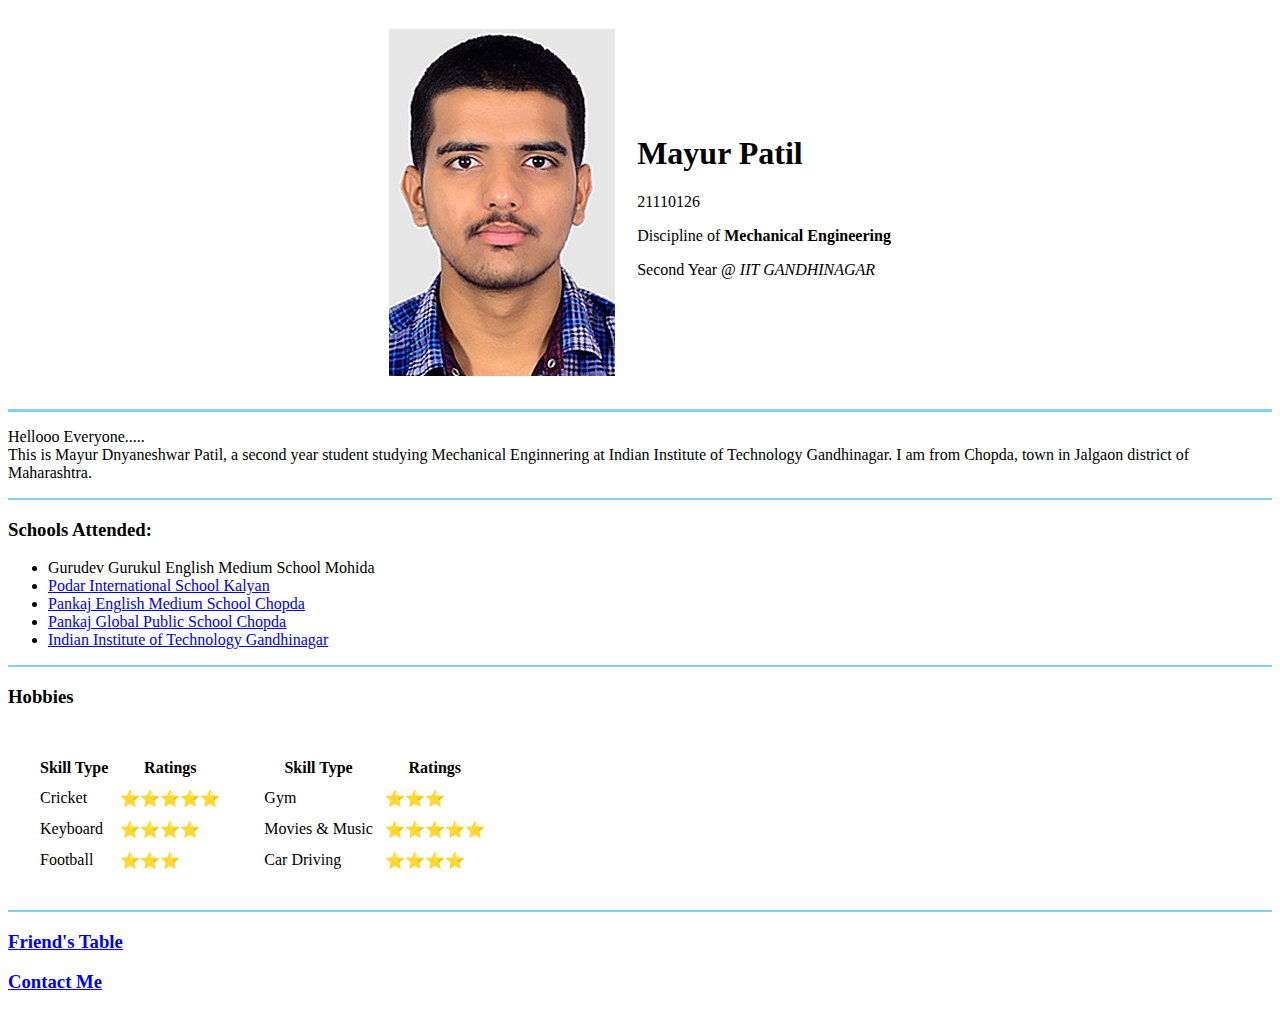
==== index.html @ 4f015a9b "Uploaded initial files on the github" ====
<!DOCTYPE html>
<html lang="en" dir="ltr">
  <head>
    <meta charset="utf-8">
    <title> 🧑 Mayur Patil's Personal Site 🧑</title>
  </head>
  <body>
    <center>
      <table cellspacing="20">
        <tr>
          <td><img src="profilephoto.jpg" alt="Mayur's Profile Photo"></td>
          <td><h1>Mayur Patil</h1>
          <p>21110126</p>
          <p>Discipline of <strong>Mechanical Engineering</strong></p>
          <p>Second Year @ <em>IIT GANDHINAGAR</em></p>
          </td>
        </tr>
      </table>
    </center>
    <hr size=3 color="skyblue">
    <p>Hellooo Everyone.....<br>
      This is Mayur Dnyaneshwar Patil, a second year
      student studying Mechanical Enginnering at
      Indian Institute of Technology Gandhinagar. I am from Chopda, town in
      Jalgaon district of Maharashtra.</p>
    <hr size='2' color="skyblue">
    <h3>Schools Attended:</h3>
    <ul>
      <li>Gurudev Gurukul English Medium School Mohida</li>
      <li><a href="https://www.podareducation.org/school/kalyancbse">Podar International School Kalyan</a></li>
      <li><a href="https://www.facebook.com/PankajEnglishMediumSchoolStateBoard/">Pankaj English Medium School Chopda</a></li>
      <li><a href="https://pankajglobal.in/">Pankaj Global Public School Chopda</a></li>
      <li><a href="https://iitgn.ac.in/">Indian Institute of Technology Gandhinagar</a></li>
    </ul>
    <hr size="2" color='skyblue'>
    <h3>Hobbies</h3>
    <table cellspacing="20">
      <tr>
        <td>
          <table cellspacing="10">
            <thead>
              <th>Skill Type</th>
              <th>Ratings</th>
            </thead>
            <tbody>
              <tr>
                <td>Cricket</td>
                <td>⭐⭐⭐⭐⭐</td>
              </tr>
              <tr>
                <td>Keyboard</td>
                <td>⭐⭐⭐⭐</td>
              </tr>
              <tr>
                <td>Football</td>
                <td>⭐⭐⭐</td>
              </tr>
            </tbody>
          </table>
        </td>
        <td>
          <table cellspacing="10">
            <thead>
              <th>Skill Type</th>
              <th>Ratings</th>
            </thead>
            <tbody>
              <tr>
                <td>Gym</td>
                <td>⭐⭐⭐</td>
              </tr>
              <tr>
                <td>Movies & Music</td>
                <td>⭐⭐⭐⭐⭐</td>
              </tr>
              <tr>
                <td>Car Driving</td>
                <td>⭐⭐⭐⭐</td>
              </tr>
            </tbody>
          </table>
        </td>
      </tr>
      </tbody>
    </table>
    <hr size='2' color="skyblue">
    <h3><a href="Friend_Table.html">Friend's Table</a></h3>
    <h3><a href="Contact_Me.html">Contact Me</a></h3>
  </body>
</html>
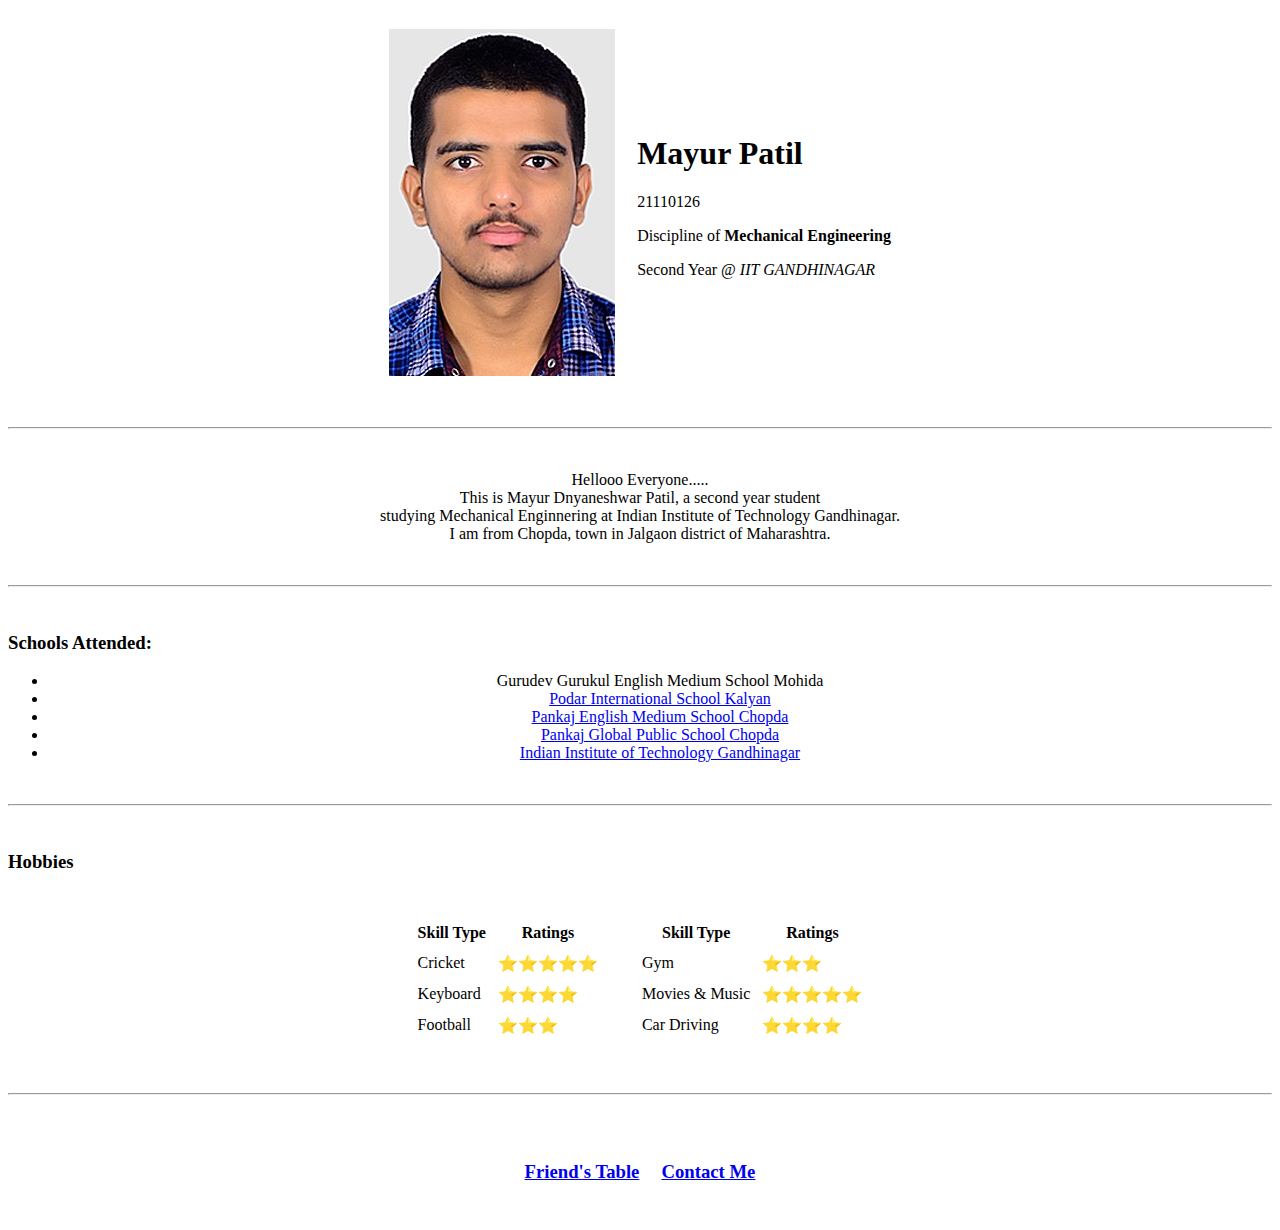
==== commit 7922f286: "Update index.html" ====
--- a/index.html
+++ b/index.html
@@ -2,7 +2,8 @@
 <html lang="en" dir="ltr">
   <head>
     <meta charset="utf-8">
-    <title> 🧑 Mayur Patil's Personal Site 🧑</title>
+    <title>  Mayur Patil's Personal Site </title>
+    <link rel="stylesheet" href="styles.css">
   </head>
   <body>
     <center>
@@ -17,74 +18,94 @@
         </tr>
       </table>
     </center>
-    <hr size=3 color="skyblue">
-    <p>Hellooo Everyone.....<br>
-      This is Mayur Dnyaneshwar Patil, a second year
-      student studying Mechanical Enginnering at
-      Indian Institute of Technology Gandhinagar. I am from Chopda, town in
-      Jalgaon district of Maharashtra.</p>
-    <hr size='2' color="skyblue">
+    <br>
+    <hr>
+    <br>
+    <center>
+      <p>Hellooo Everyone.....<br>
+        This is Mayur Dnyaneshwar Patil, a second year
+        student <br> studying Mechanical Enginnering at
+        Indian Institute of Technology Gandhinagar.<br> I am from Chopda, town in
+        Jalgaon district of Maharashtra.</p>
+    </center>
+    <br>
+    <hr>
+    <br>
     <h3>Schools Attended:</h3>
-    <ul>
-      <li>Gurudev Gurukul English Medium School Mohida</li>
-      <li><a href="https://www.podareducation.org/school/kalyancbse">Podar International School Kalyan</a></li>
-      <li><a href="https://www.facebook.com/PankajEnglishMediumSchoolStateBoard/">Pankaj English Medium School Chopda</a></li>
-      <li><a href="https://pankajglobal.in/">Pankaj Global Public School Chopda</a></li>
-      <li><a href="https://iitgn.ac.in/">Indian Institute of Technology Gandhinagar</a></li>
-    </ul>
-    <hr size="2" color='skyblue'>
+    <center>
+      <ul>
+        <li>Gurudev Gurukul English Medium School Mohida</li>
+        <li><a href="https://www.podareducation.org/school/kalyancbse">Podar International School Kalyan</a></li>
+        <li><a href="https://www.facebook.com/PankajEnglishMediumSchoolStateBoard/">Pankaj English Medium School Chopda</a></li>
+        <li><a href="https://pankajglobal.in/">Pankaj Global Public School Chopda</a></li>
+        <li><a href="https://iitgn.ac.in/">Indian Institute of Technology Gandhinagar</a></li>
+      </ul>
+    </center>
+    <br>
+    <hr>
+    <br>
     <h3>Hobbies</h3>
-    <table cellspacing="20">
-      <tr>
-        <td>
-          <table cellspacing="10">
-            <thead>
-              <th>Skill Type</th>
-              <th>Ratings</th>
-            </thead>
-            <tbody>
-              <tr>
-                <td>Cricket</td>
-                <td>⭐⭐⭐⭐⭐</td>
-              </tr>
-              <tr>
-                <td>Keyboard</td>
-                <td>⭐⭐⭐⭐</td>
-              </tr>
-              <tr>
-                <td>Football</td>
-                <td>⭐⭐⭐</td>
-              </tr>
-            </tbody>
-          </table>
-        </td>
-        <td>
-          <table cellspacing="10">
-            <thead>
-              <th>Skill Type</th>
-              <th>Ratings</th>
-            </thead>
-            <tbody>
-              <tr>
-                <td>Gym</td>
-                <td>⭐⭐⭐</td>
-              </tr>
-              <tr>
-                <td>Movies & Music</td>
-                <td>⭐⭐⭐⭐⭐</td>
-              </tr>
-              <tr>
-                <td>Car Driving</td>
-                <td>⭐⭐⭐⭐</td>
-              </tr>
-            </tbody>
-          </table>
-        </td>
-      </tr>
-      </tbody>
-    </table>
-    <hr size='2' color="skyblue">
-    <h3><a href="Friend_Table.html">Friend's Table</a></h3>
-    <h3><a href="Contact_Me.html">Contact Me</a></h3>
+    <center>
+      <table cellspacing="20">
+        <tr>
+          <td>
+            <table cellspacing="10">
+              <thead>
+                <th>Skill Type</th>
+                <th>Ratings</th>
+              </thead>
+              <tbody>
+                <tr>
+                  <td>Cricket</td>
+                  <td>⭐⭐⭐⭐⭐</td>
+                </tr>
+                <tr>
+                  <td>Keyboard</td>
+                  <td>⭐⭐⭐⭐</td>
+                </tr>
+                <tr>
+                  <td>Football</td>
+                  <td>⭐⭐⭐</td>
+                </tr>
+              </tbody>
+            </table>
+          </td>
+          <td>
+            <table cellspacing="10">
+              <thead>
+                <th>Skill Type</th>
+                <th>Ratings</th>
+              </thead>
+              <tbody>
+                <tr>
+                  <td>Gym</td>
+                  <td>⭐⭐⭐</td>
+                </tr>
+                <tr>
+                  <td>Movies & Music</td>
+                  <td>⭐⭐⭐⭐⭐</td>
+                </tr>
+                <tr>
+                  <td>Car Driving</td>
+                  <td>⭐⭐⭐⭐</td>
+                </tr>
+              </tbody>
+            </table>
+          </td>
+        </tr>
+        </tbody>
+      </table>
+    </center>
+    <br>
+    <hr>
+    <br>
+    <center>
+      <table cellspacing=20>
+        <tr>
+          <td><h3><a href="Friend_Table.html">Friend's Table</a></h3></td>
+          <td><h3><a href="Contact_Me.html">Contact Me</a> </h3></td>
+        </tr>
+      </table>
+    </center>
   </body>
 </html>
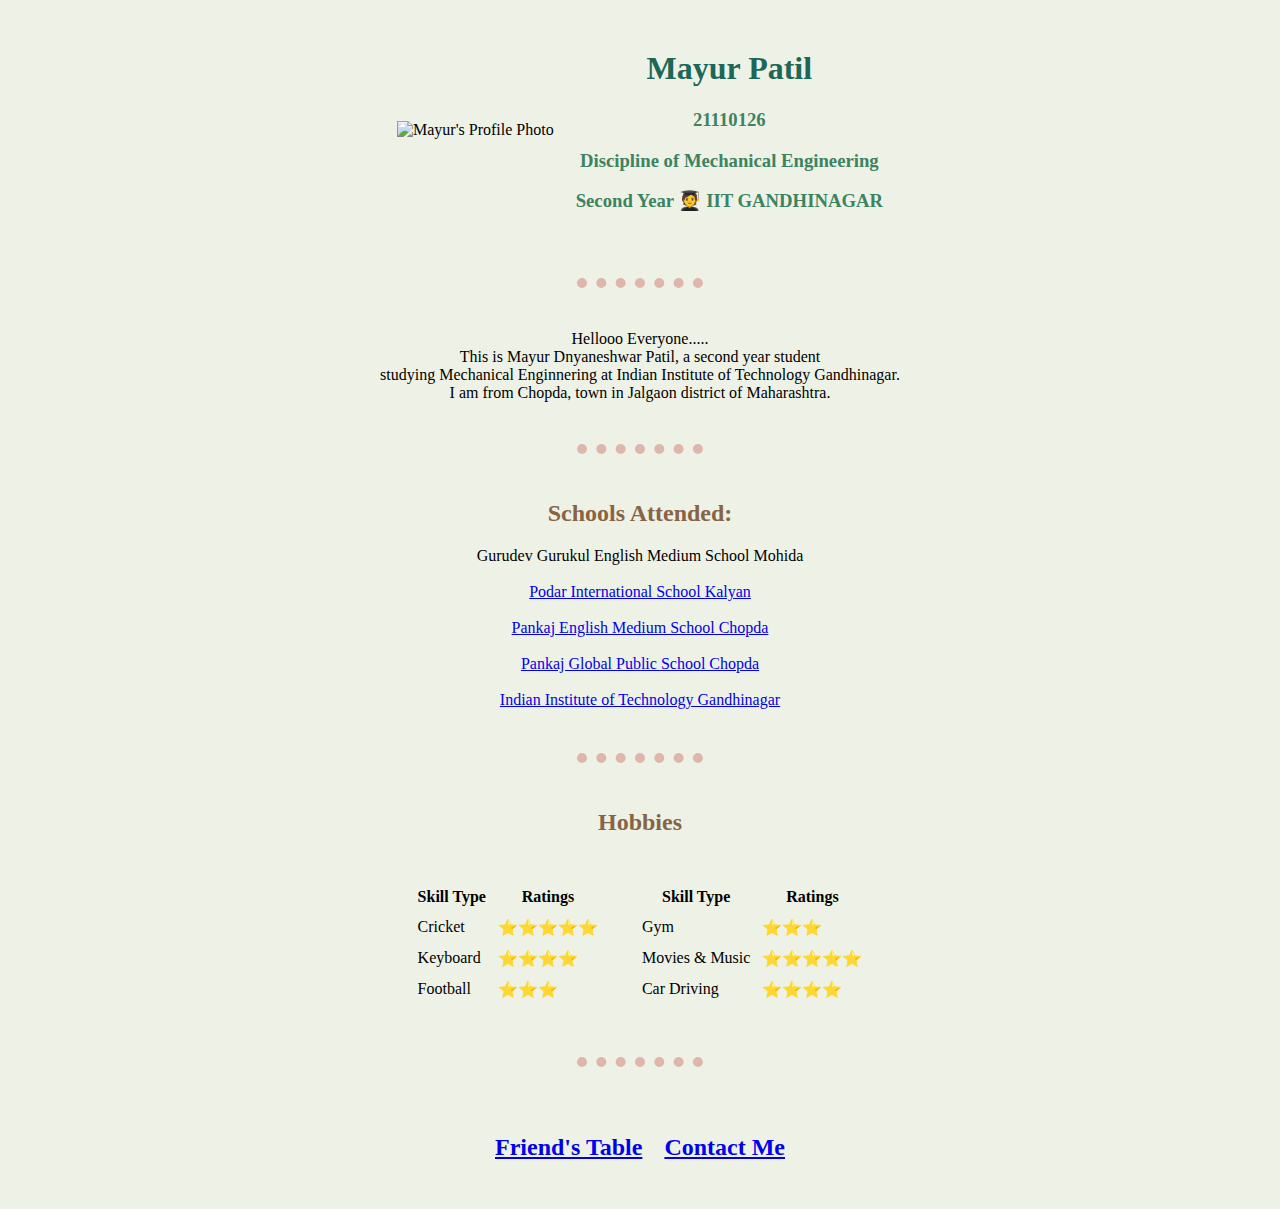
==== commit 835c7432: "Update index.html" ====
--- a/index.html
+++ b/index.html
@@ -9,11 +9,11 @@
     <center>
       <table cellspacing="20">
         <tr>
-          <td><img src="profilephoto.jpg" alt="Mayur's Profile Photo"></td>
+          <td><img class="profilephoto"src="circularphoto.png" alt="Mayur's Profile Photo" width=200 height=200></td>
           <td><h1>Mayur Patil</h1>
-          <p>21110126</p>
-          <p>Discipline of <strong>Mechanical Engineering</strong></p>
-          <p>Second Year @ <em>IIT GANDHINAGAR</em></p>
+          <h3>21110126</h3>
+          <h3>Discipline of <strong>Mechanical Engineering</strong></h3>
+          <h3>Second Year 🧑‍🎓 IIT GANDHINAGAR</h3>
           </td>
         </tr>
       </table>
@@ -31,20 +31,18 @@
     <br>
     <hr>
     <br>
-    <h3>Schools Attended:</h3>
+    <h2>Schools Attended:</h2>
     <center>
-      <ul>
-        <li>Gurudev Gurukul English Medium School Mohida</li>
-        <li><a href="https://www.podareducation.org/school/kalyancbse">Podar International School Kalyan</a></li>
-        <li><a href="https://www.facebook.com/PankajEnglishMediumSchoolStateBoard/">Pankaj English Medium School Chopda</a></li>
-        <li><a href="https://pankajglobal.in/">Pankaj Global Public School Chopda</a></li>
-        <li><a href="https://iitgn.ac.in/">Indian Institute of Technology Gandhinagar</a></li>
-      </ul>
+        Gurudev Gurukul English Medium School Mohida <br><br>
+        <a href="https://www.podareducation.org/school/kalyancbse">Podar International School Kalyan</a><br><br>
+        <a href="https://www.facebook.com/PankajEnglishMediumSchoolStateBoard/">Pankaj English Medium School Chopda</a><br><br>
+        <a href="https://pankajglobal.in/">Pankaj Global Public School Chopda</a><br><br>
+        <a href="https://iitgn.ac.in/">Indian Institute of Technology Gandhinagar</a><br><br>
     </center>
     <br>
     <hr>
     <br>
-    <h3>Hobbies</h3>
+    <h2>Hobbies</h2>
     <center>
       <table cellspacing="20">
         <tr>
@@ -102,8 +100,8 @@
     <center>
       <table cellspacing=20>
         <tr>
-          <td><h3><a href="Friend_Table.html">Friend's Table</a></h3></td>
-          <td><h3><a href="Contact_Me.html">Contact Me</a> </h3></td>
+          <td><h2><a href="Friend_Table.html">Friend's Table</a></h2></td>
+          <td><h2><a href="Contact_Me.html">Contact Me</a> </h2></td>
         </tr>
       </table>
     </center>
--- a/styles.css
+++ b/styles.css
@@ -0,0 +1,27 @@
+body {
+  background-color: #EEF2E6;
+}
+hr {
+  border-color:#DEB6AB;
+  border-style:none;
+  border-top-style: dotted;
+  width: 10%;
+  align-items: center;
+  border-width: 10px;
+}
+h3 {
+  text-align: center;
+  color: #3D8361;
+}
+
+h1 {
+  text-align: center;
+  color: #1C6758;
+}
+h2 {
+  text-align: center;
+  color: #876445;
+}
+.profilephoto{
+  background-color:#EEF2E6;
+}
